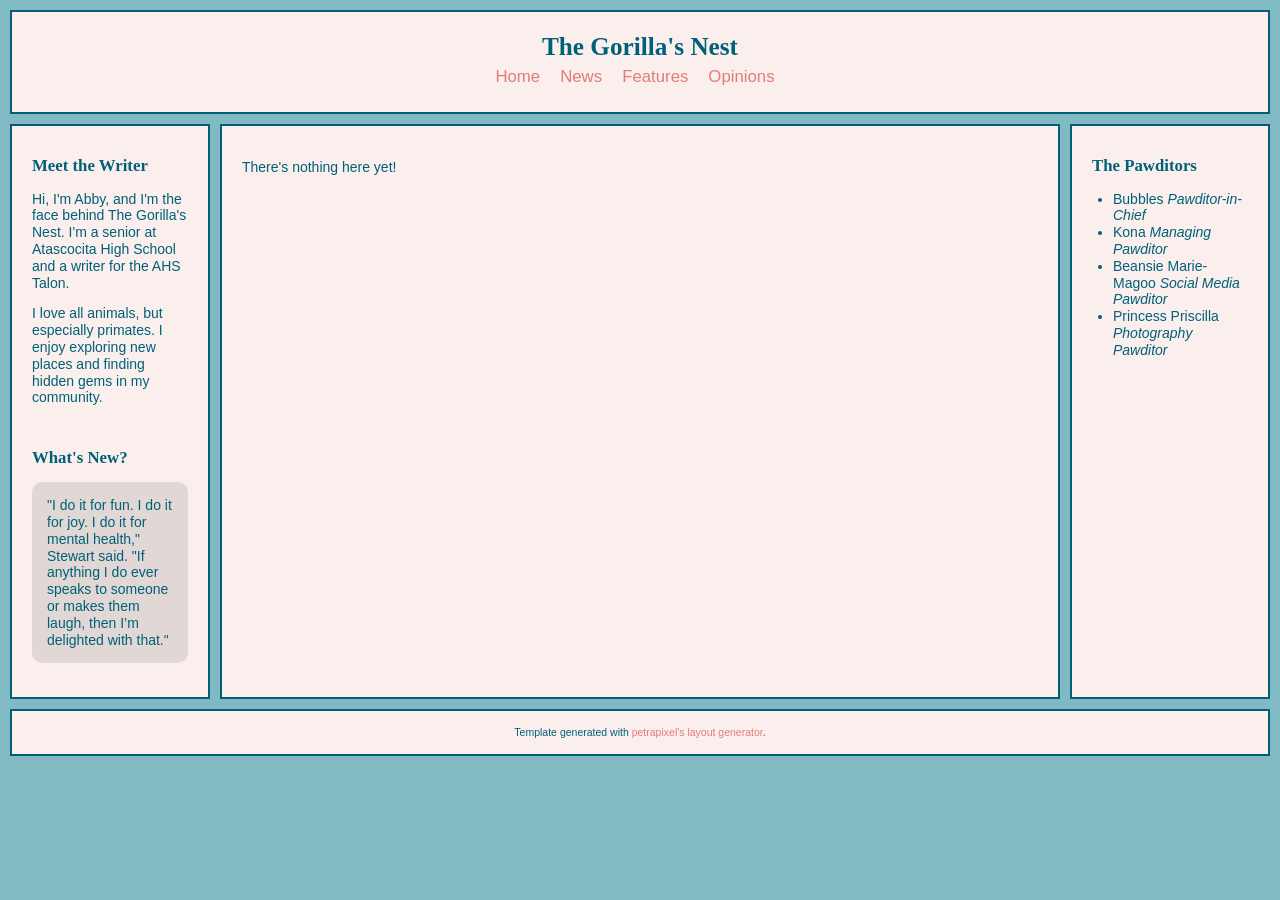
==== columns.html @ abcc7098 "Add files via upload" ====
<!DOCTYPE html>
<html lang="en">
  <head>
    <title>The Gorilla's Nest</title>
    <meta content="Journalism" name="description" />
    <meta charset="UTF-8">
    <meta name="viewport" content="width=device-width, initial-scale=1.0" />
    <link href="website-icon.png" rel="icon" type="image/x-icon" />
    <link href="styles.css" rel="stylesheet" />
    <script>
      // Template generated with petrapixel's layout generator.
      // (Please do not remove this credit.)
      console.log("%cTemplate generated with petrapixel's layout generator: https://petrapixel.neocities.org/coding/layout-generator", "font-size: 14pt; color: #922a45; background: #ffd3ef");
    </script>
  </head>
  <body>
    <a href="#content" id="skip-to-content-link">Skip to content</a>
    <div class="layout">
      <header>
        <div class="header-content">
	        <div class="header-title">The Gorilla's Nest</div>	        
	        <nav>
	          <ul>
	            <li><a href="index.html">Home</a></li>
	            <li><a href="news.html">News</a></li>
	            <li><a href="features.html">Features</a></li>
	            <li>
	                <strong>Opinions</strong>
	                <ul>
	                  <li><a href="columns.html">Columns</a></li>
	                  <li><a href="reviews.html">Reviews</a></li>
	                </ul>
	            </li>
	          </ul>
	        </nav>
        </div>
      </header>
      <aside class="left-sidebar">
        <div class="sidebar-section">
          <div class="sidebar-title">Meet the Writer</div>
          <p>Hi, I'm Abby, and I'm the face behind The Gorilla's Nest. I'm a senior at Atascocita High School and a writer for the AHS Talon.</p>
          <p>I love all animals, but especially primates. I enjoy exploring new places and finding hidden gems in my community. </p>
        </div>
        <div class="sidebar-section">
          <div class="sidebar-title">What's New?</div>
          <blockquote>
            <p>"I do it for fun. I do it for joy. I do it for mental health," Stewart said. "If anything I do ever speaks to someone or makes them laugh, then I’m delighted with that."</p>
          </blockquote>
        </div>
      </aside>
      <aside class="right-sidebar">
        <div class="sidebar-section">
          <div class="sidebar-title">The Pawditors</div>
          <ul>
            <li>
              Bubbles <i>Pawditor-in-Chief</i>
            </li>
            <li>
              Kona <i>Managing Pawditor</i>
            </li>
            <li>
              Beansie Marie-Magoo <i>Social Media Pawditor</i>
            </li>
            <li>
              Princess Priscilla <i>Photography Pawditor</i>
            </li>
          </ul>
        </div>
      </aside>
      <main id="content"> <!-- Do NOT remove the ID here -->
        <section>
          <p>There's nothing here yet! </p>
        </section>
      </main>
      <footer>
            <div>Template generated with <a href="https://petrapixel.neocities.org/coding/layout-generator.html">petrapixel's layout generator</a>.</div>
      </footer>  
    </div>
  </body>
</html>
---- styles.css ----
:root {
  --background-color: #82bac4;
  --content-background-color: #faefed;
  --sidebar-background-color: #faefed;
  --text-color: #006078;
  --sidebar-text-color: #006078;
  --link-color: #e37c78;
  --link-color-hover: #006078;

  --font: Arial, sans-serif;
  --heading-font: Georgia, serif;
  --font-size: 14px;

  --margin: 10px;
  --padding: 20px;
  --border: 2px solid #006078;
  --round-borders: 0px;
  --sidebar-width: 200px;
}
* {
  box-sizing: border-box;
}

body {
  display: flex;
  align-items: flex-start;
  justify-content: center;
  min-height: 100vh;
  font-size: var(--font-size);
  margin: 0;
  padding: var(--margin);
  color: var(--text-color);
  font-family: var(--font);
  line-height: 1.2;
  background: var(--background-color);
  background-image: url("");
  
}

::selection {
  background: rgba(0, 0, 0, 0.2);
}

mark {
  text-shadow: 1px 1px 4px var(--link-color);
  background-color: inherit;
  color: var(--text-color);
}

a {
  text-decoration: none;
}

a,
a:visited {
  color: var(--link-color);
}

a:hover,
a:focus {
  color: var(--link-color-hover);
  text-decoration: none;
}


.layout {
  width: 100%;
  display: grid;
  grid-gap: var(--margin);
  grid-template: "header header header" auto "leftSidebar main rightSidebar" auto "footer footer footer" auto / var(--sidebar-width) auto var(--sidebar-width);
}

main {
  grid-area: main;
  overflow-y: auto;
  padding: var(--padding);
  background: var(--content-background-color);
  border: var(--border);
  border-radius: var(--round-borders);
}

/* -------------------------------------------------------- */
/* HEADER */
/* -------------------------------------------------------- */

header {
  grid-area: header;
  font-size: 1.2em;
  border: var(--border);
  border-radius: var(--round-borders);
  background: var(--content-background-color);
}

.header-content {
  padding: var(--padding);
}

.header-title {
  font-family: var(--heading-font);
  font-size: 1.5em;
  font-weight: bold;
  text-align: center;
}

.header-image img {
  width: 100%;
  height: auto;
}

aside {
  grid-area: aside;
  border: var(--border);
  border-radius: var(--round-borders);
  overflow: hidden;
  background: var(--sidebar-background-color);
  padding: var(--padding);
  color: var(--sidebar-text-color);
}

.left-sidebar {
  grid-area: leftSidebar;
}

.right-sidebar {
  grid-area: rightSidebar;
}

.sidebar-title {
  font-weight: bold;
  font-size: 1.2em;
  font-family: var(--heading-font);
}

.sidebar-section:not(:last-child) {
  margin-bottom: 3em;
}

.sidebar-section ul,
.sidebar-section ol {
  padding-left: 1.5em;
}

.sidebar-section > *:not(p):not(ul):not(ol):not(blockquote) {
  margin-top: 10px;
}

/* Sidebar Blockquote: */

.sidebar-section blockquote {
  background: rgba(0, 0, 0, 0.1);
  padding: 15px;
  margin: 1em 0;
  border-radius: 10px;
  overflow: hidden;
}

.sidebar-section blockquote > *:first-child {
  margin-top: 0;
}

.sidebar-section blockquote > *:last-child {
  margin-bottom: 0;
}

/* Site Button: */

.site-button {
  display: flex;
  flex-direction: column;
  align-items: center;
}

.site-button textarea {
  font-family: monospace;
  font-size: 0.7em;
}

footer {
  grid-area: footer;
  border: var(--border);
  border-radius: var(--round-borders);
  overflow: hidden;
  font-size: 0.75em;
  padding: 15px;
  background: var(--content-background-color);
  display: flex;
  justify-content: center;
}

footer a,
footer a:visited {
  color: var(--link-color);
}

footer a:hover,
footer a:focus {
  color: var(--link-color-hover);
}

nav {
  margin-bottom: 3em;
}

nav .sidebar-title {
  margin-bottom: 0.5em;
}

nav ul {
  margin: 0 -5px;
  padding: 0;
  list-style: none;
  user-select: none;
}

nav ul li {
  margin-bottom: 0;
}

nav > ul li > a,
nav > ul li > strong {
  display: inline-block;
}

nav > ul li > a,
nav > ul li > details summary,
nav > ul li > strong {
  padding: 5px 10px;
}

nav > ul li > a.active,
nav > ul li > details.active summary {
  font-weight: bold;
}

nav ul summary {
  cursor: pointer;
}

nav ul ul li > a {
  padding-left: 30px;
}

header nav {
  margin-bottom: 0;
}

header nav ul {
  display: flex;
  flex-wrap: wrap;
  justify-content: center;
  margin: 0;
  padding: 0;
}

header nav ul li {
  position: relative;
}

header nav ul li:first-child > a {
  padding-left: 0;
}

header nav ul li:last-child > a {
  padding-right: 0;
}

header nav ul ul {
  background: var(--content-background-color);
  display: none;
  position: absolute;
  top: 100%;
  left: 10px;
  padding: 0.5em;
  z-index: 1;
  border: var(--border);
  min-width: 100%;
  box-shadow: 0px 1px 5px rgba(0,0,0,0.2);
}

header nav ul li:hover ul,
header nav ul li:focus-within ul {
  display: block;
}

header nav ul li strong {
  color: var(--link-color);
  text-decoration: none;
  font-weight: normal;
}

header nav ul ul li a {
  display: block;
  padding-left: 0;
  padding-right: 0;
}


main {
  line-height: 1.5;
}

main a,
main a:visited {
  color: var(--link-color);
}

main a:hover,
main a:focus {
  color: var(--link-color-hover);
  text-decoration-style: wavy;
}

main p,
main .image,
main .full-width-image,
main .two-columns {
  margin: 0.75em 0;
}

main ol,
main ul {
  margin: 0.5em 0;
  padding-left: 1.5em;
}

main ol li,
main ul li {
  margin-bottom: 0.2em;
  line-height: 1.3;
}

main ol {
  padding-left: 2em;
}

main blockquote {
  background: rgba(0, 0, 0, 0.1);
  padding: 15px;
  margin: 1em 0;
  border-radius: 10px;
}

main pre {
  margin: 1em 0 1.5em;
}

main code {
  text-transform: none;
}

main center {
  margin: 1em 0;
  padding: 0 1em;
}

main hr {
  border: 0;
  border-top: var(--border);
  margin: 1.5em 0;
}

/* HEADINGS: */

main h1,
main h2,
main h3,
main h4,
main h5,
main h6 {
  font-family: var(--heading-font);
  margin-bottom: 0;
  line-height: 1.5;
}

main h1:first-child,
main h2:first-child,
main h3:first-child,
main h4:first-child,
main h5:first-child,
main h6:first-child {
  margin-top: 0;
}

main h1 {
  font-size: 1.5em;
}

main h2 {
  font-size: 1.4em;
}

main h3 {
  font-size: 1.3em;
}

main h4 {
  font-size: 1.2em;
}

main h5 {
  font-size: 1.1em;
}

main h6 {
  font-size: 1em;
}

/* COLUMNS: */

.two-columns {
  display: flex;
}

.two-columns > * {
  flex: 1 1 0;
  margin: 0;
}

.two-columns > *:first-child {
  padding-right: 0.75em;
}

.two-columns > *:last-child {
  padding-left: 0.75em;
}

/* -------------------------------------------------------- */
/* CONTENT IMAGES */
/* -------------------------------------------------------- */

.image {
  display: block;
  width: auto;
  height: auto;
  max-width: 100%;
}

.full-width-image {
  display: block;
  width: 100%;
  height: auto;
}

.images {
  display: flex;
  width: calc(100% + 5px + 5px);
  margin-left: -5px;
  margin-right: -5px;
}

.images img {
  width: 100%;
  height: auto;
  padding: 5px;
  margin: 0;
  overflow: hidden;
}

/* -------------------------------------------------------- */
/* ACCESSIBILITY */
/* -------------------------------------------------------- */

/* please do not remove this. */

#skip-to-content-link {
  position: fixed;
  top: 0;
  left: 0;
  display: inline-block;
  padding: 0.375rem 0.75rem;
  line-height: 1;
  font-size: 1.25rem;
  background-color: var(--content-background-color);
  color: var(--text-color);
  transform: translateY(-3rem);
  transition: transform 0.1s ease-in;
  z-index: 99999999999;
}

#skip-to-content-link:focus,
#skip-to-content-link:focus-within {
  transform: translateY(0);
}

/* -------------------------------------------------------- */
/* MOBILE RESPONSIVE */
/* -------------------------------------------------------- */

/* CSS Code for devices < 800px */
@media (max-width: 800px) {
  body {
    font-size: 14px;
  }

  .layout {
    width: 100%;
    grid-template: "header" auto  "leftSidebar" auto "main" auto "footer" auto / 1fr;
    /* Confused by the grid? Check out my tutorial: https://petrapixel.neocities.org/coding/positioning-tutorial#grid */
  }

  
  .right-sidebar { 
    display: none;
  }

  aside {
    border-bottom: 1px solid;
    padding: 9px;
    font-size: 0.9em;
  }

  
  nav {
    padding: 0;
  }

  nav > ul {
    padding-top: 0.5em;
  }

  nav > ul li > a,
  nav > ul li > details summary,
  nav > ul li > strong {
    padding: 0.5em;
  }

  main {
    max-height: none;
    padding: 15px;
  }

  .images {
    flex-wrap: wrap;
  }

  .images img {
    width: 100%;
  }

  #skip-to-content-link {
    font-size: 1rem;
  }
}
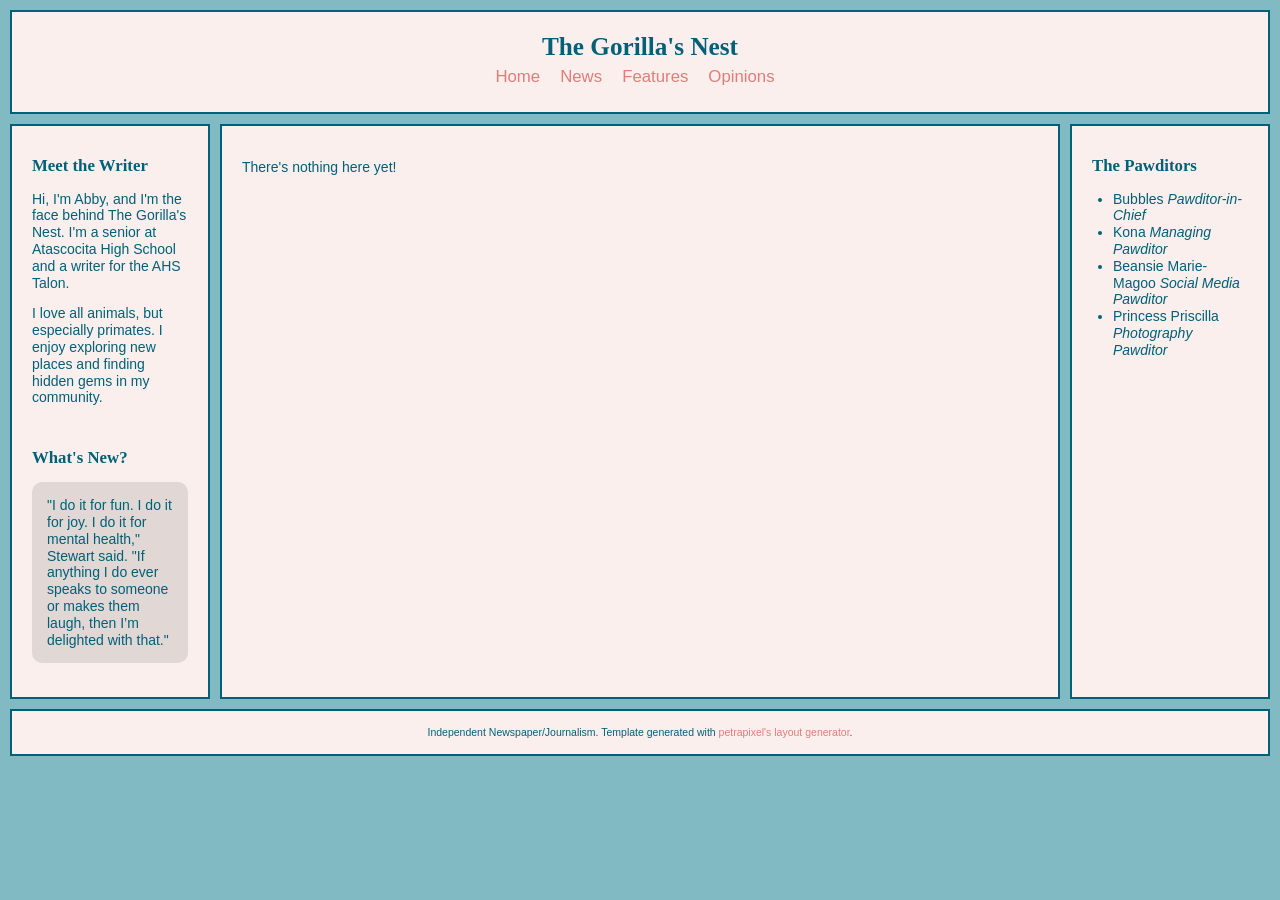
==== commit cf909ca3: "Update columns.html" ====
--- a/columns.html
+++ b/columns.html
@@ -73,8 +73,8 @@
         </section>
       </main>
       <footer>
-            <div>Template generated with <a href="https://petrapixel.neocities.org/coding/layout-generator.html">petrapixel's layout generator</a>.</div>
+            <div>Independent Newspaper/Journalism. Template generated with <a href="https://petrapixel.neocities.org/coding/layout-generator.html">petrapixel's layout generator</a>.</div>
       </footer>  
     </div>
   </body>
-</html>+</html>
